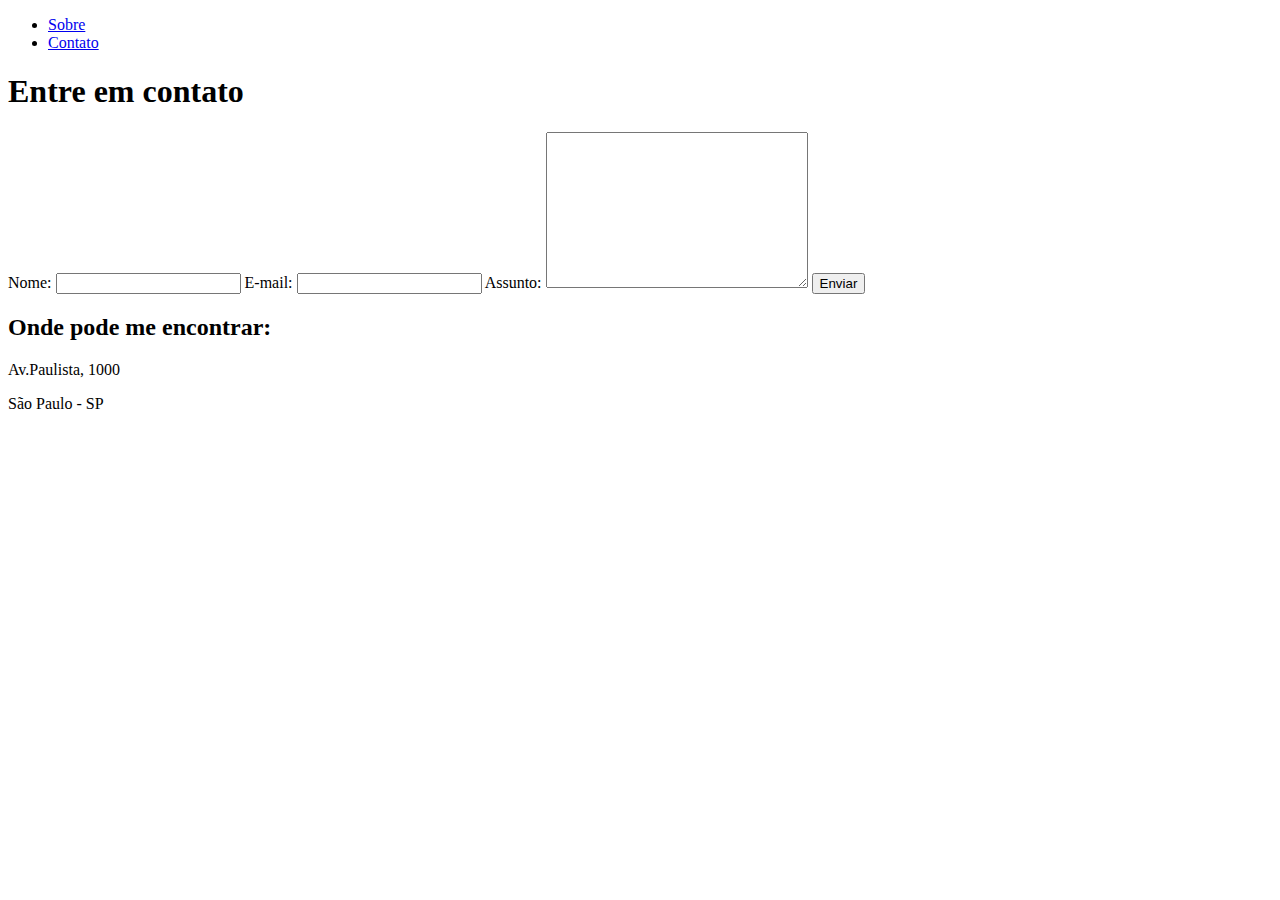
==== contato.html @ 12428e16 "Exemplos de páginas HTML" ====
<!DOCTYPE html>
<html lang="pt-br">
<head>
    <meta charset="UTF-8">
    <meta name="viewport" content="width=device-width, initial-scale=1.0">
    <title>Sobre mim</title>
</head>
<body>
    <ul>
        <li>
            <a href="index.html" target="blanked">Sobre</a>

        </li>
        <li>
            <a href="contato.html">Contato</a>
        </li>

    </ul>
    <h1>Entre em contato</h1>
    <form>
        <label for="nome">Nome:</label>
        <input type="text" id="nome">

        <label for="email">E-mail:</label>
        <input type="email" id="email">

        <label for="assunto">Assunto:</label>
        <textarea  name="assunto" id="assunto"cols="30" rows="10"></textarea>

        <button>Enviar</button>
    </form>

    <h2>Onde pode me encontrar:</h2>
    <p>Av.Paulista, 1000</p>
    <p>São Paulo - SP</p>

    <iframe 
    src="https://www.google.com/maps/embed?pb=!1m18!1m12!1m3!1d14628.42845329147!2d-46.66045011823192!3d-23.564596187680017!2m3!1f0!2f0!3f0!3m2!1i1024!2i768!4f13.1!3m3!1m2!1s0x94ce59c7f481fd9f%3A0x9982bfde4df54830!2sAv.%20Paulista%2C%201000%20-%20Bela%20Vista%2C%20S%C3%A3o%20Paulo%20-%20SP%2C%2001310-100!5e0!3m2!1spt-BR!2sbr!4v1597680400086!5m2!1spt-BR!2sbr" 
    width="400" 
    height="300" 
    frameborder="0" 
    style="border:0;" 
    allowfullscreen="" 
    aria-hidden="false" 
    tabindex="0"></iframe>
</body>
</html>
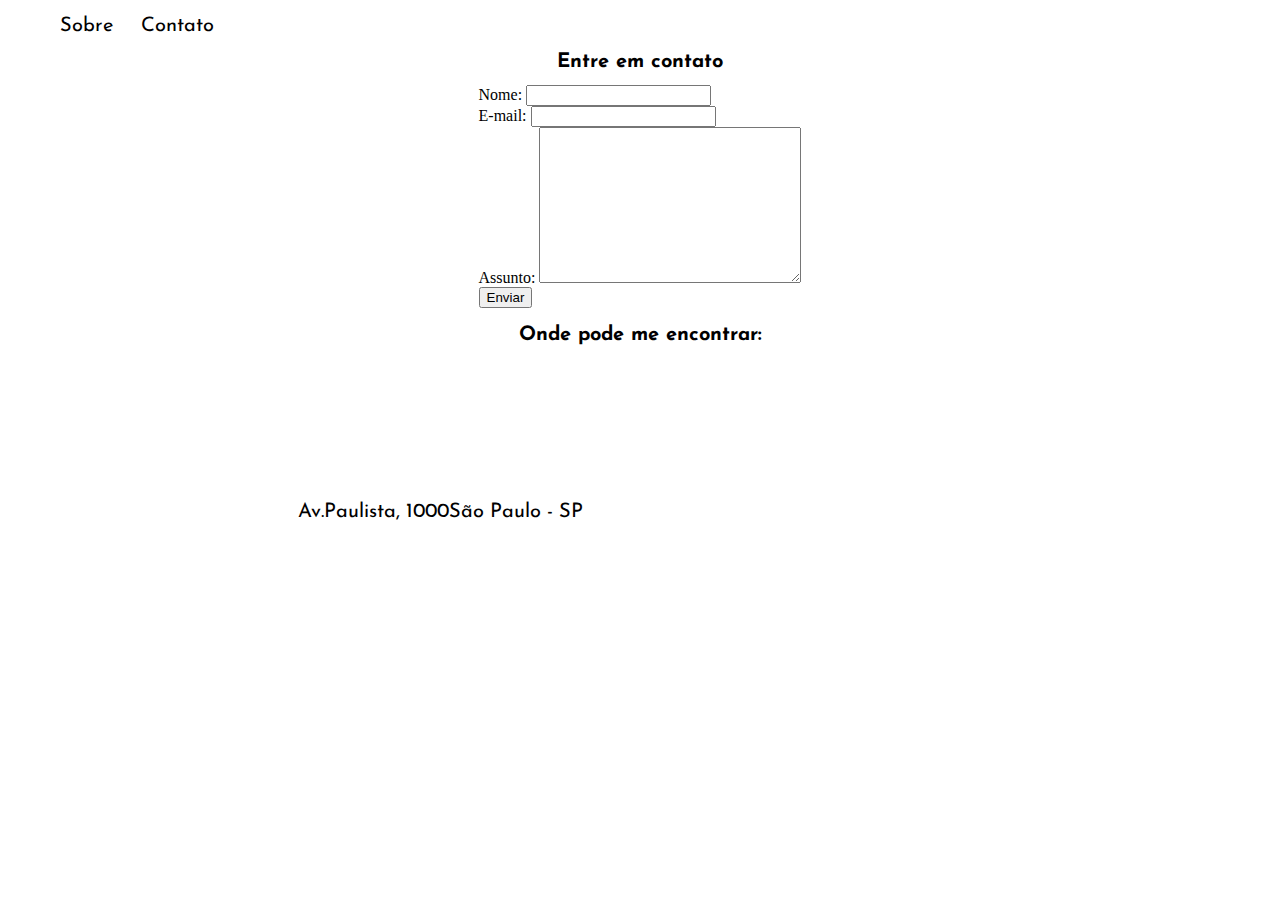
==== commit 726b0939: "Exemplo de página CSS" ====
--- a/contato.html
+++ b/contato.html
@@ -4,11 +4,12 @@
     <meta charset="UTF-8">
     <meta name="viewport" content="width=device-width, initial-scale=1.0">
     <title>Sobre mim</title>
+    <link rel="stylesheet" href="assets/css/style.css">
 </head>
 <body>
-    <ul>
+    <ul id="menu">
         <li>
-            <a href="index.html" target="blanked">Sobre</a>
+            <a href="index.html">Sobre</a>
 
         </li>
         <li>
@@ -16,23 +17,28 @@
         </li>
 
     </ul>
-    <h1>Entre em contato</h1>
-    <form>
+
+    <h1 class="formatacao">Entre em contato</h1>
+    <div class="container">
+         <form>
         <label for="nome">Nome:</label>
         <input type="text" id="nome">
-
+        <br>
         <label for="email">E-mail:</label>
         <input type="email" id="email">
-
+        <br>
         <label for="assunto">Assunto:</label>
         <textarea  name="assunto" id="assunto"cols="30" rows="10"></textarea>
-
+        <br>
         <button>Enviar</button>
-    </form>
-
-    <h2>Onde pode me encontrar:</h2>
-    <p>Av.Paulista, 1000</p>
-    <p>São Paulo - SP</p>
+        
+        </form>
+    </div>
+    <h2 class="formatacao">Onde pode me encontrar:</h2>
+    <div class="container">
+    <p class="formatacao">Av.Paulista, 1000</p>
+    <br>
+    <p class="formatacao">São Paulo - SP</p>
 
     <iframe 
     src="https://www.google.com/maps/embed?pb=!1m18!1m12!1m3!1d14628.42845329147!2d-46.66045011823192!3d-23.564596187680017!2m3!1f0!2f0!3f0!3m2!1i1024!2i768!4f13.1!3m3!1m2!1s0x94ce59c7f481fd9f%3A0x9982bfde4df54830!2sAv.%20Paulista%2C%201000%20-%20Bela%20Vista%2C%20S%C3%A3o%20Paulo%20-%20SP%2C%2001310-100!5e0!3m2!1spt-BR!2sbr!4v1597680400086!5m2!1spt-BR!2sbr" 
@@ -43,5 +49,6 @@
     allowfullscreen="" 
     aria-hidden="false" 
     tabindex="0"></iframe>
+    </div>
 </body>
 </html>--- a/assets/css/style.css
+++ b/assets/css/style.css
@@ -0,0 +1,47 @@
+/*Index.html*/
+@import url('https://fonts.googleapis.com/css2?family=Josefin+Sans&display=swap');
+.formatacao{
+    font-size: 20px;
+    text-align: center;
+    font-family: 'Josefin Sans', sans-serif;
+}
+.p-30{
+    padding: 30px;
+}
+.container{
+    display: flex;
+    flex-flow: row;
+    justify-content: center;
+    align-items: center;
+}
+.circulo img{
+    border-radius: 50%;
+    height: 250px;
+    width: 250px; 
+    object-fit: cover; 
+  }
+#menu li{
+    display: inline;
+    padding: 12px;
+
+}
+/*Está referenciando a ancora (a). O texto que está no link*/
+#menu li a{         
+    text-decoration: none;
+    color: black;
+    font-size: 20px;
+    font-family: 'Josefin Sans', sans-serif;
+}
+/*Ação quando o mouse estiver emcima*/
+#menu li a:hover{
+    color: blueviolet;
+}
+.tm-social{
+   width: 50px; 
+   height: 50px;
+}
+
+
+
+/*contato.html*/
+
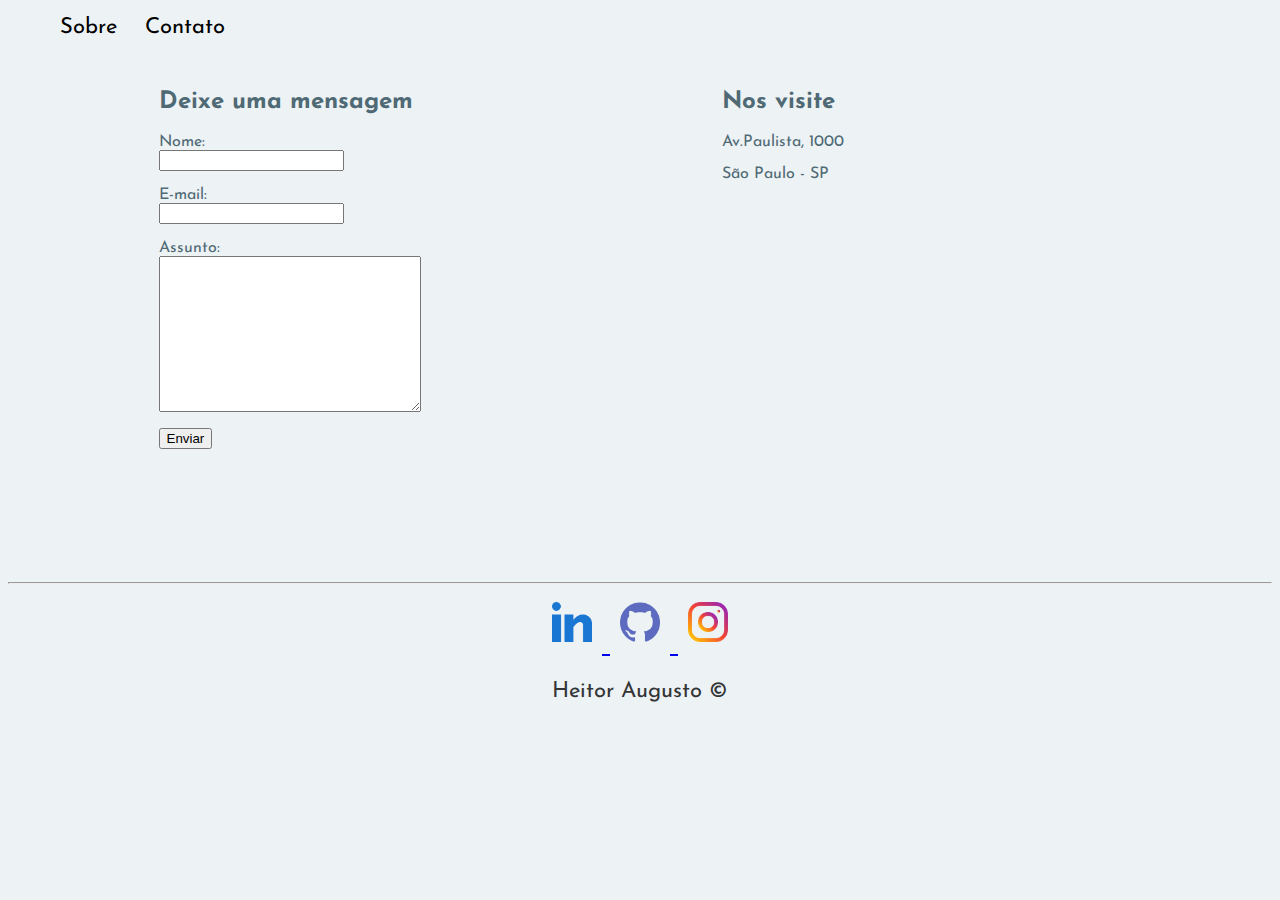
==== commit f0d494c3: "Atualizações 19/08" ====
--- a/contato.html
+++ b/contato.html
@@ -18,9 +18,11 @@
 
     </ul>
 
-    <h1 class="formatacao">Entre em contato</h1>
-    <div class="container">
-         <form>
+                <!--COMEÇO DA AREA DE MENSAGEM-->
+    <div class="containerC margin">
+    <div class="contato">
+        <h2>Deixe uma mensagem</h2>
+        <form>
         <label for="nome">Nome:</label>
         <input type="text" id="nome">
         <br>
@@ -29,26 +31,46 @@
         <br>
         <label for="assunto">Assunto:</label>
         <textarea  name="assunto" id="assunto"cols="30" rows="10"></textarea>
-        <br>
+        <br>    
         <button>Enviar</button>
-        
         </form>
     </div>
-    <h2 class="formatacao">Onde pode me encontrar:</h2>
-    <div class="container">
-    <p class="formatacao">Av.Paulista, 1000</p>
-    <br>
-    <p class="formatacao">São Paulo - SP</p>
+                <!--FIM DA AREA DE MENSAGEM-->
+
+                <!--COMEÇO DA AREA DE ENDEREÇO-->
+    <div class="contato">
+    <h2>Nos visite</h2>
+    <p>Av.Paulista, 1000</p>
+    <p>São Paulo - SP</p>
 
     <iframe 
     src="https://www.google.com/maps/embed?pb=!1m18!1m12!1m3!1d14628.42845329147!2d-46.66045011823192!3d-23.564596187680017!2m3!1f0!2f0!3f0!3m2!1i1024!2i768!4f13.1!3m3!1m2!1s0x94ce59c7f481fd9f%3A0x9982bfde4df54830!2sAv.%20Paulista%2C%201000%20-%20Bela%20Vista%2C%20S%C3%A3o%20Paulo%20-%20SP%2C%2001310-100!5e0!3m2!1spt-BR!2sbr!4v1597680400086!5m2!1spt-BR!2sbr" 
     width="400" 
     height="300" 
     frameborder="0" 
-    style="border:0;" 
+    style="border:0" 
     allowfullscreen="" 
     aria-hidden="false" 
     tabindex="0"></iframe>
     </div>
+</div>
+                <!--FIM DA AREA DE ENDEREÇO-->
+
+                <!--FOOTER-->
+<hr>
+<footer>
+    <div class="titulo">
+        <a href="https://www.linkedin.com/in/heitor-augusto-oliveira/">
+            <img class="icone "src="assets/img/031-linkedin.png" alt="">
+        </a>
+        <a href="https://github.com/heitoraugs">
+            <img class="icone"src="assets/img/039-github.png" alt="">
+        </a>
+        <a href="https://www.instagram.com/heitor_augs/">
+        <img class="icone"src="assets/img/034-instagram.png" alt="">
+        </a>
+    </div>
+    <p class="footer">Heitor Augusto &copy</p>
+</footer>
 </body>
 </html>--- a/assets/css/style.css
+++ b/assets/css/style.css
@@ -1,47 +1,104 @@
-/*Index.html*/
-@import url('https://fonts.googleapis.com/css2?family=Josefin+Sans&display=swap');
-.formatacao{
-    font-size: 20px;
-    text-align: center;
+@import url('https://fonts.googleapis.com/css2?family=Josefin+Sans&family=Josefin+Slab&display=swap');
+
+/*FORMATAÇÃO INDEX.HTML*/
+
+body{background-color: #EDF2F4;}
+h2{color: #4F6A75;}
+h1{color: #4F6A75;}
+
+                /*FORMATAÇÃO MENU*/
+
+/*Em linha e padding*/
+#menu li{
+    display: inline;
+    padding: 12px;
+}
+/*Formatação dos links*/
+#menu li a{
+    text-decoration: none;
+    color: black;
+    font-size: 22px;
     font-family: 'Josefin Sans', sans-serif;
 }
-.p-30{
-    padding: 30px;
+/*Ação do mouse nos links do menu*/
+#menu li a:hover{
+    color:#BCC0C2;
+}
+
+                /*TEXTO E IMAGEM DO CORPO DA PÁGINA*/
+.texto{
+    font-size: 20px;
+    text-align: justify;
+    font-family: 'Josefin Slab', serif;
+    color:#343536;
+}
+.titulo{
+    text-align: center;
+    font-size:24px;
+    font-family: 'Josefin Sans',sans-serif;
 }
 .container{
     display: flex;
-    flex-flow: row;
+    flex-flow: row nowrap;
     justify-content: center;
     align-items: center;
 }
 .circulo img{
     border-radius: 50%;
     height: 250px;
-    width: 250px; 
-    object-fit: cover; 
-  }
-#menu li{
-    display: inline;
-    padding: 12px;
+    width: 250px;
+    object-fit: cover;
+}
+.pad-30{
+    padding: 30px;
+}
+                /*FOOTER*/
 
+.icone{
+    width: 40px;
+    height: 40px;
+    padding: 10px;
 }
-/*Está referenciando a ancora (a). O texto que está no link*/
-#menu li a{         
-    text-decoration: none;
-    color: black;
-    font-size: 20px;
-    font-family: 'Josefin Sans', sans-serif;
-}
-/*Ação quando o mouse estiver emcima*/
-#menu li a:hover{
-    color: blueviolet;
-}
-.tm-social{
-   width: 50px; 
-   height: 50px;
+.footer{
+    font-family: 'Josefin Sans',sans-serif;
+    color:#343536;
+    font-size: 22px;
+    text-align: center;
 }
 
+/*FORMATAÇÃO CONTATO.HTML*/
 
+#nome{
+    display: flex;
+    align-items: start;
+}
+#email{
+    display: flex;
+    align-items: start;
+}
+#assunto{
+    display: flex;
+    align-items: start;
+}
 
-/*contato.html*/
+.contato{
+    font-family: 'Josefin Sans',sans-serif;
+    font-size:16px;
+    padding: 15px;
+    align-items: baseline;
+    color: #4F6A75;
+}
+.tituloC{
+    font-size:24px;
+    font-family: 'Josefin Sans',sans-serif;
+    padding: 10px;
+}
+.containerC{
+    display: flex;
+    flex-flow: row;
+    justify-content: space-around;
+}
 
+.margin{
+    margin-bottom: 65px;
+}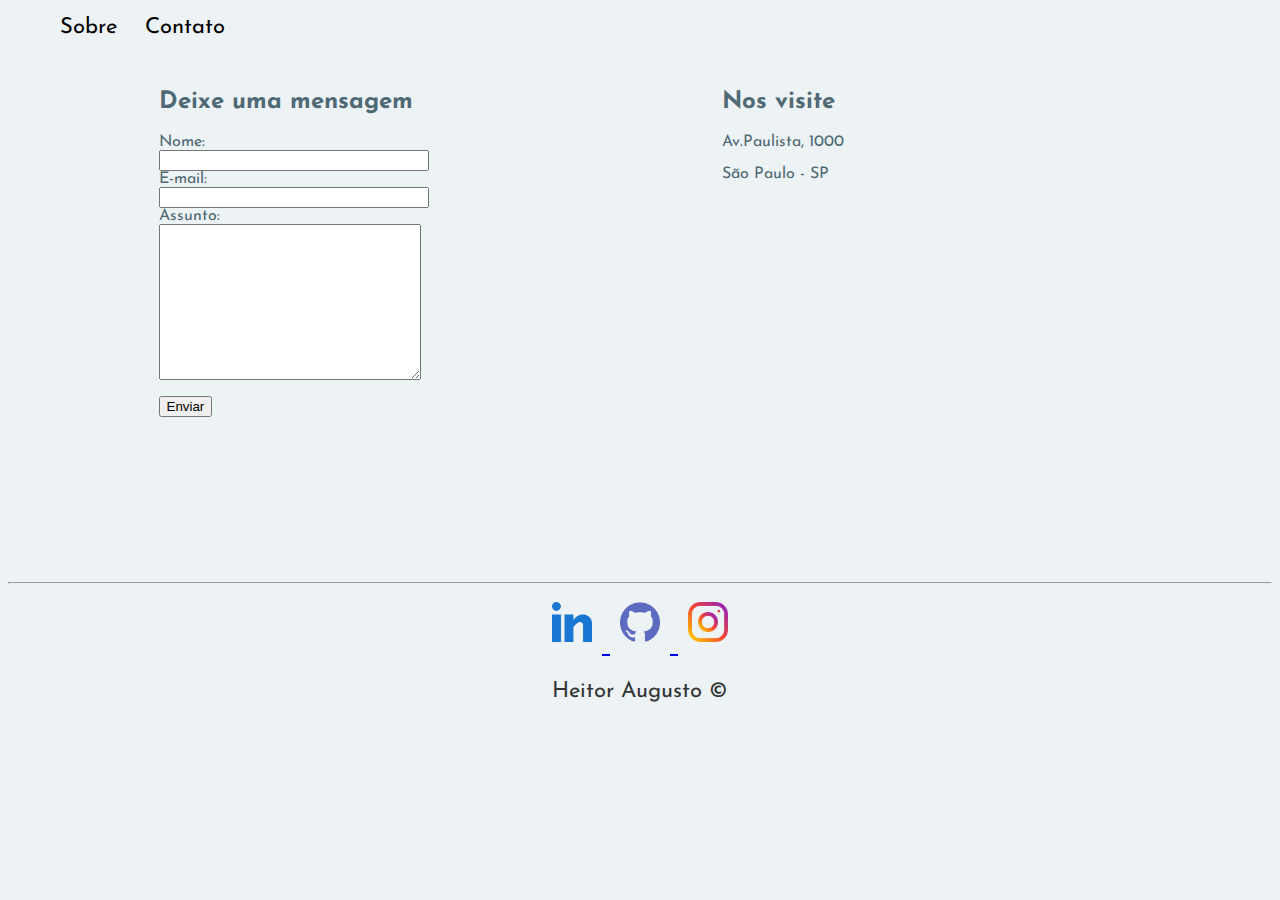
==== commit bbce4603: "Exemplo Script JS" ====
--- a/contato.html
+++ b/contato.html
@@ -18,24 +18,28 @@
 
     </ul>
 
-                <!--COMEÇO DA AREA DE MENSAGEM-->
+                <!--COMEÇO DA ÁREA DE MENSAGEM-->
     <div class="containerC margin">
     <div class="contato">
         <h2>Deixe uma mensagem</h2>
         <form>
+
         <label for="nome">Nome:</label>
-        <input type="text" id="nome">
-        <br>
+        <input type="text" id="nome" onkeyup="validaNome()">
+        <div id='txtNome'></div>
+
         <label for="email">E-mail:</label>
-        <input type="email" id="email">
-        <br>
+        <input type="email" id="email" onkeyup="validaEmail()">
+        <div id='txtEmail'></div>
+
         <label for="assunto">Assunto:</label>
         <textarea  name="assunto" id="assunto"cols="30" rows="10"></textarea>
         <br>    
+
         <button>Enviar</button>
         </form>
     </div>
-                <!--FIM DA AREA DE MENSAGEM-->
+                <!--FIM DA ÁREA DE MENSAGEM-->
 
                 <!--COMEÇO DA AREA DE ENDEREÇO-->
     <div class="contato">
@@ -72,5 +76,7 @@
     </div>
     <p class="footer">Heitor Augusto &copy</p>
 </footer>
+
+<script src="assets/js/script.js"></script>
 </body>
 </html>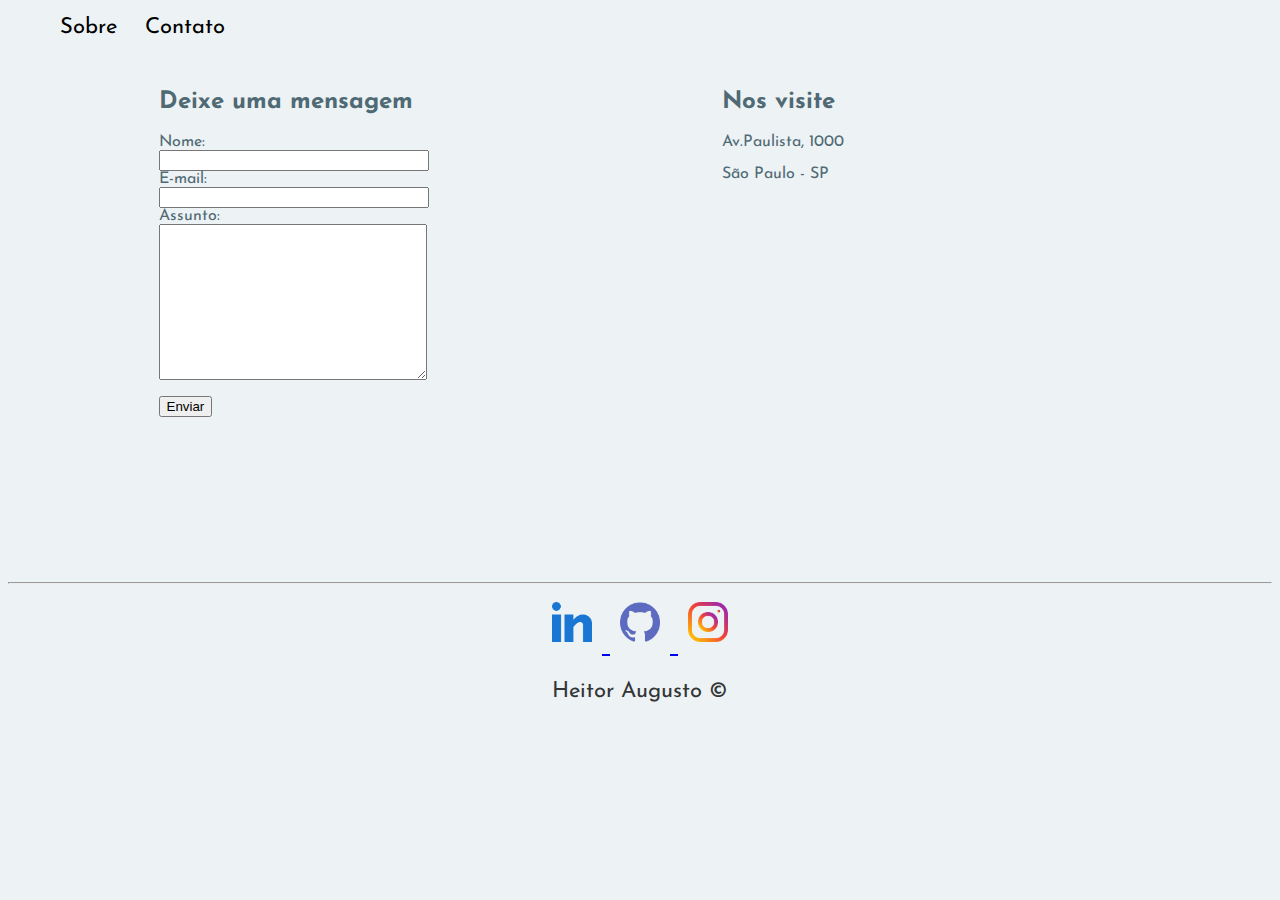
==== commit 5de47d0b: "Atualização JS" ====
--- a/contato.html
+++ b/contato.html
@@ -33,10 +33,10 @@
         <div id='txtEmail'></div>
 
         <label for="assunto">Assunto:</label>
-        <textarea  name="assunto" id="assunto"cols="30" rows="10"></textarea>
-        <br>    
-
-        <button>Enviar</button>
+        <textarea  name="assunto" id="assunto"cols="30" rows="10"  onkeyup="validaAssunto()"></textarea>
+        <div id='txtAssunto'></div>
+        <br>
+        <button onclick="enviar()">Enviar</button>
         </form>
     </div>
                 <!--FIM DA ÁREA DE MENSAGEM-->
@@ -47,7 +47,9 @@
     <p>Av.Paulista, 1000</p>
     <p>São Paulo - SP</p>
 
-    <iframe 
+    <iframe id='mapa'
+    onmousemove="zoomImg()"
+    onmouseout="normalImg()"
     src="https://www.google.com/maps/embed?pb=!1m18!1m12!1m3!1d14628.42845329147!2d-46.66045011823192!3d-23.564596187680017!2m3!1f0!2f0!3f0!3m2!1i1024!2i768!4f13.1!3m3!1m2!1s0x94ce59c7f481fd9f%3A0x9982bfde4df54830!2sAv.%20Paulista%2C%201000%20-%20Bela%20Vista%2C%20S%C3%A3o%20Paulo%20-%20SP%2C%2001310-100!5e0!3m2!1spt-BR!2sbr!4v1597680400086!5m2!1spt-BR!2sbr" 
     width="400" 
     height="300" 
